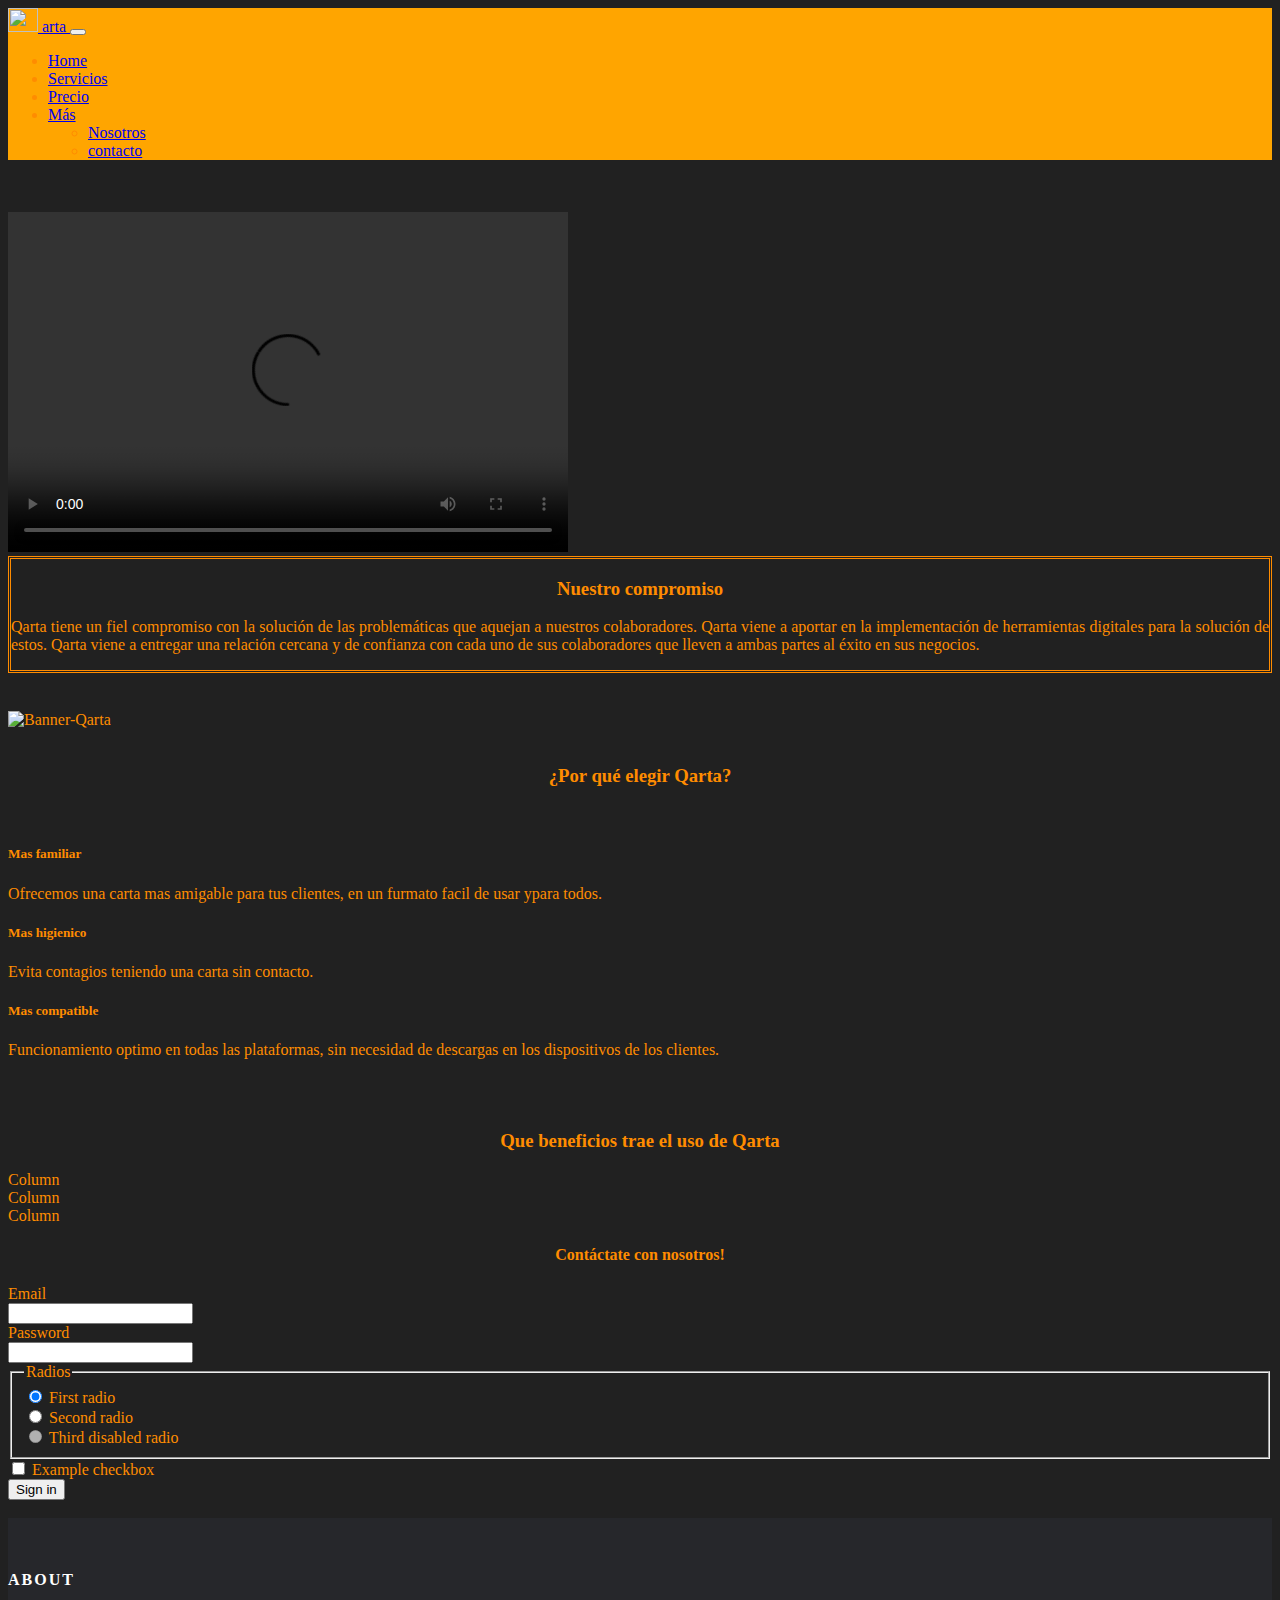
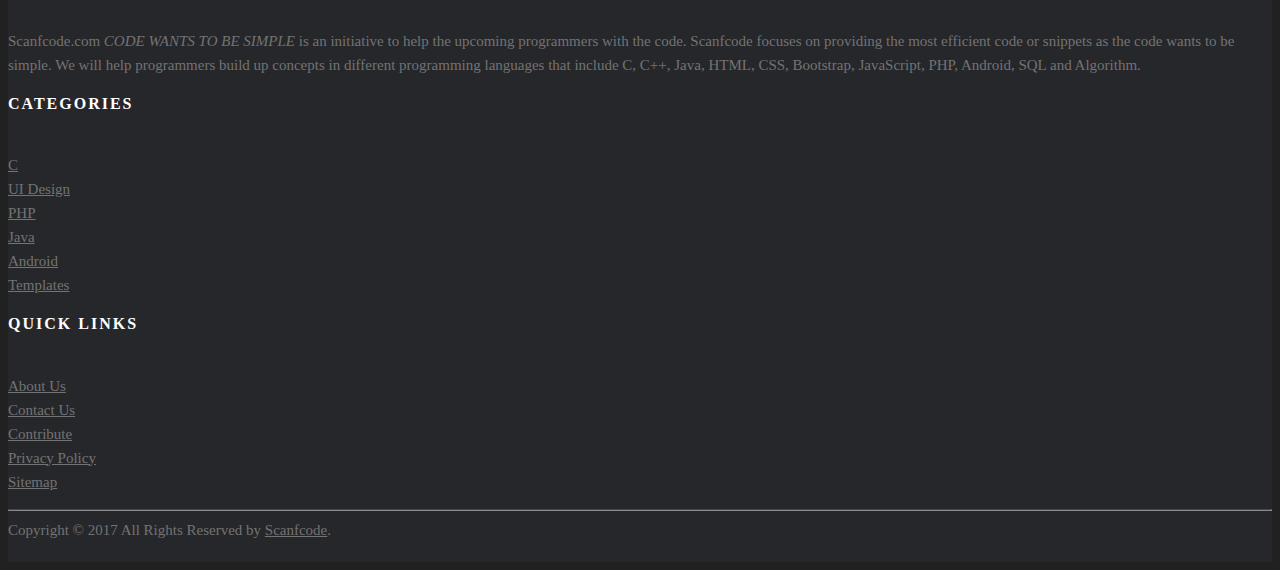
==== index.html @ 9dbbf7dd "Cambio de archivo pero con el mismo contenido" ====
<!DOCTYPE html>
<html lang="es">  
<head>    
    <title>Qarta Software Restaurante</title>    
    <meta name="viewport" content="width=device-width, initial-scale=1.0">
    <meta charset="UTF-8">
    <meta name="title" content="Título de la WEB">
    <meta name="description" content="Descripción de la WEB">    
    <link href="https://cdn.jsdelivr.net/npm/bootstrap@5.1.0/dist/css/bootstrap.min.css" rel="stylesheet" integrity="sha384-KyZXEAg3QhqLMpG8r+8fhAXLRk2vvoC2f3B09zVXn8CA5QIVfZOJ3BCsw2P0p/We" crossorigin="anonymous">
    <LINK REL=StyleSheet HREF="estilos.css" TYPE="text/css" MEDIA=screen>   
</head>
<nav class="navbar navbar-expand-lg" style="background-color: orange;">
  <div class="container-fluid">
     <a class="navbar-brand" href="#">
      <img src="C:\Users\Matias Orellana\Downloads\logo_yellow.png" alt="" width="30" height="24" class="d-inline-block align-text-top">
      arta
    <button class="navbar-toggler" type="button" data-bs-toggle="collapse" data-bs-target="#navbarNavDropdown" aria-controls="navbarNavDropdown" aria-expanded="false" aria-label="Toggle navigation">
      <span class="navbar-toggler-icon"></span>
    </button>
    <div class="collapse navbar-collapse" id="navbarNavDropdown">
      <ul class="navbar-nav">
        <li class="nav-item">
          <a class="nav-link active" aria-current="page" href="#">Home</a>
        </li>
        <li class="nav-item">
          <a class="nav-link" href="#">Servicios</a>
        </li>
        <li class="nav-item">
          <a class="nav-link" href="#">Precio</a>
        </li>
        <li class="nav-item dropdown">
          <a class="nav-link dropdown-toggle" href="#" id="navbarDropdownMenuLink" role="button" data-bs-toggle="dropdown" aria-expanded="false">
            Más
          </a>
          <ul class="dropdown-menu" aria-labelledby="navbarDropdownMenuLink">
            <li><a class="dropdown-item" href="#">Nosotros</a></li>
            <li><a class="dropdown-item" href="#">contacto</a></li>
            
          </ul>
        </li>
      </ul>
    </div>
  </div>
</nav>
<br>
<br>
<body>
  <div class="container">
  <div class="row">
    <div class="col">
      <video width="560" height="340" controls> 
  <source src="C:\Users\Matias Orellana\Downloads\pitch final.mp4" type="video/mp4">
    </div>
    <div class="col" id="col-NC">
      <h3 id="NC-0">Nuestro compromiso</h3>
      <p id="NC-1">Qarta tiene un fiel compromiso con la solución de las problemáticas que aquejan a nuestros colaboradores. Qarta viene a aportar en la implementación de herramientas digitales para la solución de estos. Qarta viene a entregar una relación cercana y de confianza con cada uno de sus colaboradores que lleven a ambas partes al éxito en sus negocios.</p>
    </div>
    
  </div>
</div> 
<br>
<br>
<div class="container">
  <img src="C:\Users\Matias Orellana\Downloads\banner2.jpg"class="img-fluid" alt="Banner-Qarta" align="center">
</div>
<br>
<h3 align="center">¿Por qué elegir Qarta?</h3>
<br>
<div class="container">
  <div class="row">
    <div class="col">
      <h5>Mas familiar</h5>
      <p>Ofrecemos una carta mas amigable para tus clientes, en un furmato facil de usar ypara todos.</p>
    </div>
    <div class="col">
      <h5>Mas higienico</h5>
      <p>Evita contagios teniendo una carta sin contacto.</p>
    </div>
    <div class="col">
      <h5>Mas compatible</h5>
      <p>Funcionamiento optimo en todas las plataformas, sin necesidad de descargas en los dispositivos de los clientes.</p>
    </div>
  </div>
</div>
<br>
<br>
<h3 align="center"> Que beneficios trae el uso de Qarta </h3>
<div class="container">
  <div class="Column">
    <div class="row">
      Column
    </div>
    <div class="row">
      Column
    </div>
    <div class="row">
      Column
    </div>
  </div>
</div>
<h4 align="center">Contáctate con nosotros!</h4>
<div class="container">
    <form>
      <div class="row mb-3">
        <label for="inputEmail3" class="col-sm-2 col-form-label">Email</label>
        <div class="col-sm-10">
          <input type="email" class="form-control" id="inputEmail3">
        </div>
      </div>
      <div class="row mb-3">
        <label for="inputPassword3" class="col-sm-2 col-form-label">Password</label>
        <div class="col-sm-10">
          <input type="password" class="form-control" id="inputPassword3">
        </div>
      </div>
      <fieldset class="row mb-3">
        <legend class="col-form-label col-sm-2 pt-0">Radios</legend>
        <div class="col-sm-10">
          <div class="form-check">
            <input class="form-check-input" type="radio" name="gridRadios" id="gridRadios1" value="option1" checked>
            <label class="form-check-label" for="gridRadios1">
              First radio
            </label>
          </div>
          <div class="form-check">
            <input class="form-check-input" type="radio" name="gridRadios" id="gridRadios2" value="option2">
            <label class="form-check-label" for="gridRadios2">
              Second radio
            </label>
          </div>
          <div class="form-check disabled">
            <input class="form-check-input" type="radio" name="gridRadios" id="gridRadios3" value="option3" disabled>
            <label class="form-check-label" for="gridRadios3">
              Third disabled radio
            </label>
          </div>
        </div>
      </fieldset>
      <div class="row mb-3">
        <div class="col-sm-10 offset-sm-2">
          <div class="form-check">
            <input class="form-check-input" type="checkbox" id="gridCheck1">
            <label class="form-check-label" for="gridCheck1">
              Example checkbox
            </label>
          </div>
        </div>
      </div>
      <button type="submit" class="btn btn-primary">Sign in</button>
    </form>
</div>
<br>

    <script src="https://cdn.jsdelivr.net/npm/bootstrap@5.1.0/dist/js/bootstrap.bundle.min.js" integrity="sha384-U1DAWAznBHeqEIlVSCgzq+c9gqGAJn5c/t99JyeKa9xxaYpSvHU5awsuZVVFIhvj" crossorigin="anonymous"></script>
</body>

  <!-- Site footer -->
    <footer class="site-footer">
      <div class="container">
        <div class="row">
          <div class="col-sm-12 col-md-6">
            <h6>About</h6>
            <p class="text-justify">Scanfcode.com <i>CODE WANTS TO BE SIMPLE </i> is an initiative  to help the upcoming programmers with the code. Scanfcode focuses on providing the most efficient code or snippets as the code wants to be simple. We will help programmers build up concepts in different programming languages that include C, C++, Java, HTML, CSS, Bootstrap, JavaScript, PHP, Android, SQL and Algorithm.</p>
          </div>

          <div class="col-xs-6 col-md-3">
            <h6>Categories</h6>
            <ul class="footer-links">
              <li><a href="http://scanfcode.com/category/c-language/">C</a></li>
              <li><a href="http://scanfcode.com/category/front-end-development/">UI Design</a></li>
              <li><a href="http://scanfcode.com/category/back-end-development/">PHP</a></li>
              <li><a href="http://scanfcode.com/category/java-programming-language/">Java</a></li>
              <li><a href="http://scanfcode.com/category/android/">Android</a></li>
              <li><a href="http://scanfcode.com/category/templates/">Templates</a></li>
            </ul>
          </div>

          <div class="col-xs-6 col-md-3">
            <h6>Quick Links</h6>
            <ul class="footer-links">
              <li><a href="http://scanfcode.com/about/">About Us</a></li>
              <li><a href="http://scanfcode.com/contact/">Contact Us</a></li>
              <li><a href="http://scanfcode.com/contribute-at-scanfcode/">Contribute</a></li>
              <li><a href="http://scanfcode.com/privacy-policy/">Privacy Policy</a></li>
              <li><a href="http://scanfcode.com/sitemap/">Sitemap</a></li>
            </ul>
          </div>
        </div>
        <hr>
      </div>
      <div class="container">
        <div class="row">
          <div class="col-md-8 col-sm-6 col-xs-12">
            <p class="copyright-text">Copyright &copy; 2017 All Rights Reserved by 
         <a href="#">Scanfcode</a>.
            </p>
          </div>

          
        </div>
      </div>
</footer>

</html>
---- estilos.css ----
body{background-color:#212121;
color: darkorange;}
 #col-NC{ border: double; border-color: darkorange;}
 #NC-1 {text-align: justify;}
 #NC-0 {text-align: center;}


.site-footer
{
  background-color:#26272b;
  padding:45px 0 20px;
  font-size:15px;
  line-height:24px;
  color:#737373;
}
.site-footer hr
{
  border-top-color:#bbb;
  opacity:0.5
}
.site-footer hr.small
{
  margin:20px 0
}
.site-footer h6
{
  color:#fff;
  font-size:16px;
  text-transform:uppercase;
  margin-top:5px;
  letter-spacing:2px
}
.site-footer a
{
  color:#737373;
}
.site-footer a:hover
{
  color:#3366cc;
  text-decoration:none;
}
.footer-links
{
  padding-left:0;
  list-style:none
}
.footer-links li
{
  display:block
}
.footer-links a
{
  color:#737373
}
.footer-links a:active,.footer-links a:focus,.footer-links a:hover
{
  color:#3366cc;
  text-decoration:none;
}
.footer-links.inline li
{
  display:inline-block
}
.site-footer .social-icons
{
  text-align:right
}
.site-footer .social-icons a
{
  width:40px;
  height:40px;
  line-height:40px;
  margin-left:6px;
  margin-right:0;
  border-radius:100%;
  background-color:#33353d
}
.copyright-text
{
  margin:0
}
@media (max-width:991px)
{
  .site-footer [class^=col-]
  {
    margin-bottom:30px
  }
}
@media (max-width:767px)
{
  .site-footer
  {
    padding-bottom:0
  }
  .site-footer .copyright-text,.site-footer .social-icons
  {
    text-align:center
  }
}
.social-icons
{
  padding-left:0;
  margin-bottom:0;
  list-style:none
}
.social-icons li
{
  display:inline-block;
  margin-bottom:4px
}
.social-icons li.title
{
  margin-right:15px;
  text-transform:uppercase;
  color:#96a2b2;
  font-weight:700;
  font-size:13px
}
.social-icons a{
  background-color:#eceeef;
  color:#818a91;
  font-size:16px;
  display:inline-block;
  line-height:44px;
  width:44px;
  height:44px;
  text-align:center;
  margin-right:8px;
  border-radius:100%;
  -webkit-transition:all .2s linear;
  -o-transition:all .2s linear;
  transition:all .2s linear
}
.social-icons a:active,.social-icons a:focus,.social-icons a:hover
{
  color:#fff;
  background-color:#29aafe
}
.social-icons.size-sm a
{
  line-height:34px;
  height:34px;
  width:34px;
  font-size:14px
}
.social-icons a.facebook:hover
{
  background-color:#3b5998
}
.social-icons a.twitter:hover
{
  background-color:#00aced
}
.social-icons a.linkedin:hover
{
  background-color:#007bb6
}
.social-icons a.dribbble:hover
{
  background-color:#ea4c89
}
@media (max-width:767px)
{
  .social-icons li.title
  {
    display:block;
    margin-right:0;
    font-weight:600
  }
}
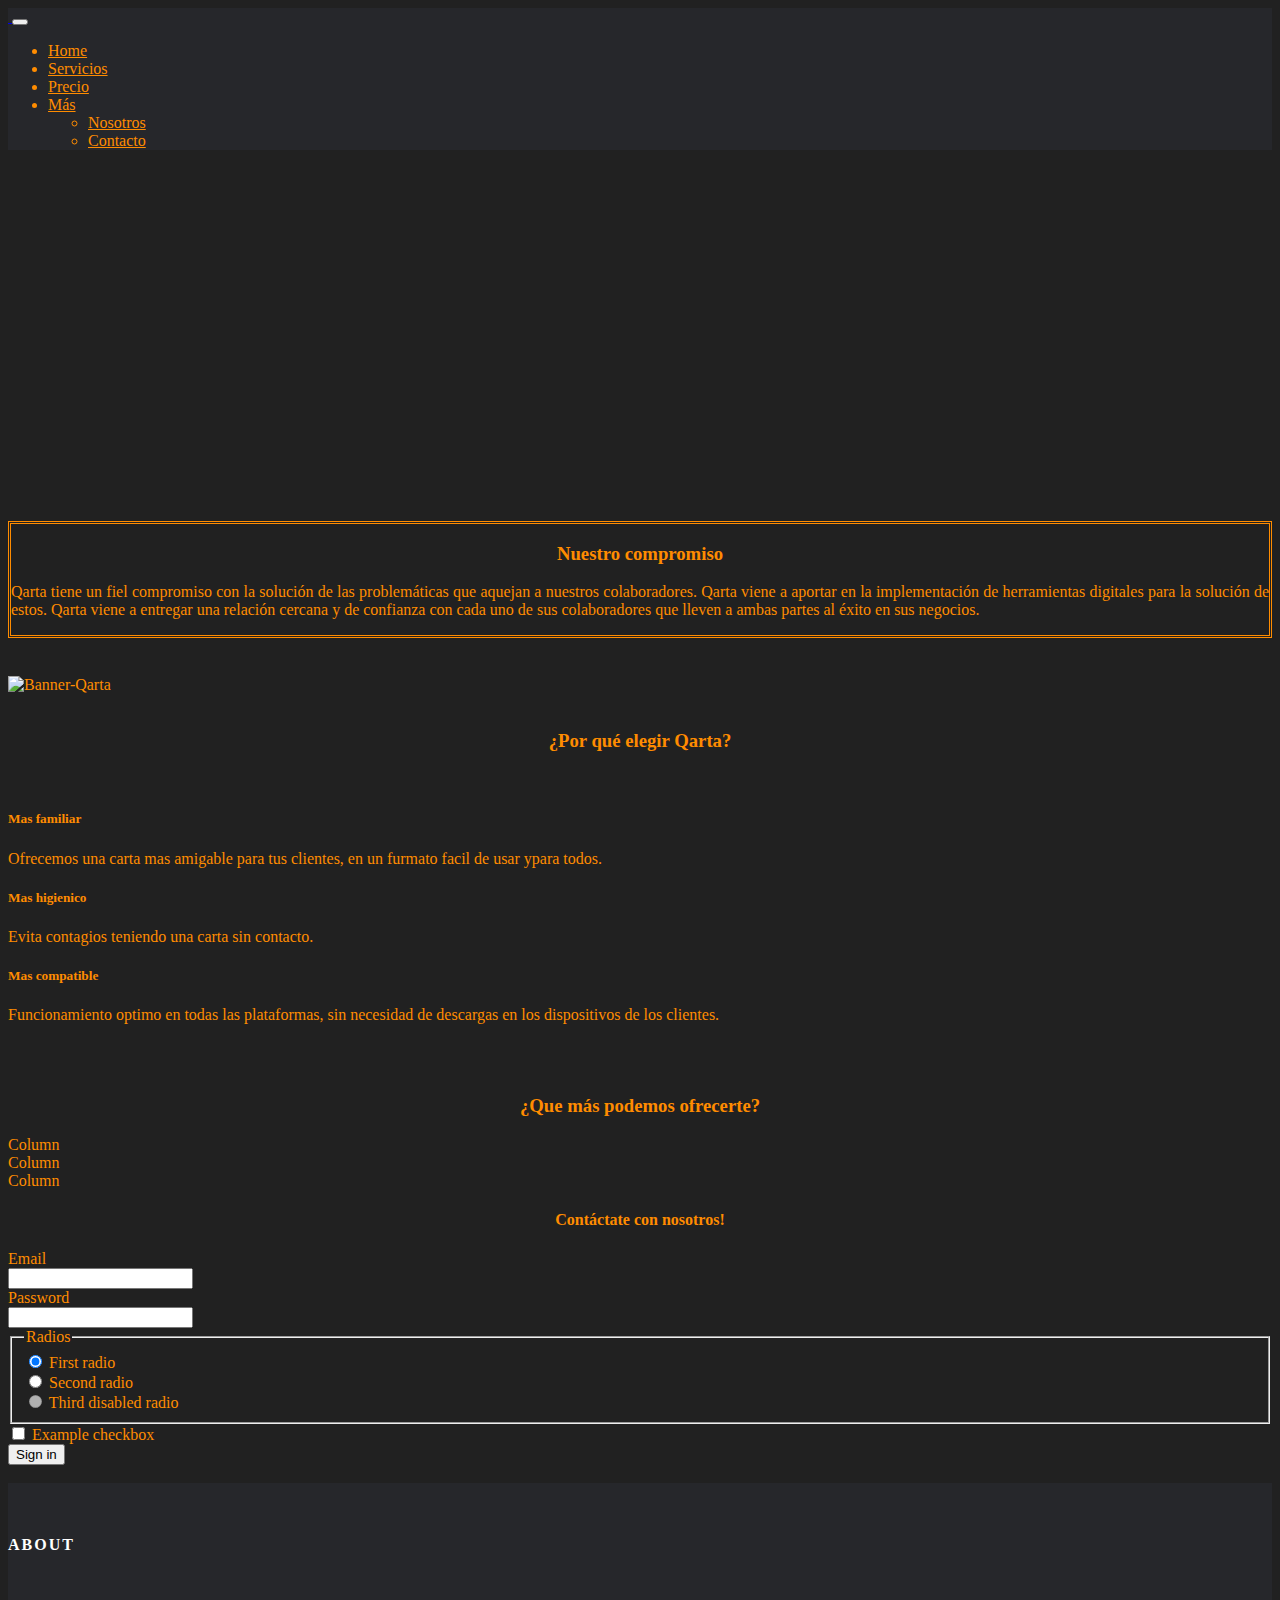
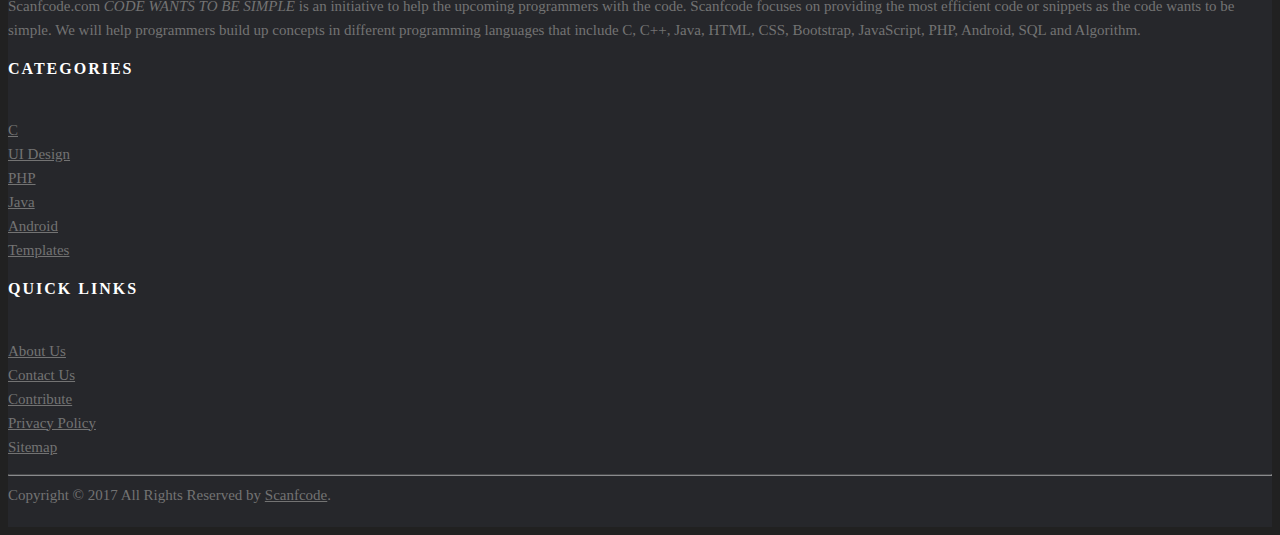
==== commit 35043c26: "Cambio en el estilo del navbar" ====
--- a/index.html
+++ b/index.html
@@ -9,32 +9,32 @@
     <link href="https://cdn.jsdelivr.net/npm/bootstrap@5.1.0/dist/css/bootstrap.min.css" rel="stylesheet" integrity="sha384-KyZXEAg3QhqLMpG8r+8fhAXLRk2vvoC2f3B09zVXn8CA5QIVfZOJ3BCsw2P0p/We" crossorigin="anonymous">
     <LINK REL=StyleSheet HREF="estilos.css" TYPE="text/css" MEDIA=screen>   
 </head>
-<nav class="navbar navbar-expand-lg" style="background-color: orange;">
+<nav class="navbar navbar-expand-lg navbar-light" style="background-color: #26272b;">
   <div class="container-fluid">
      <a class="navbar-brand" href="#">
-      <img src="C:\Users\Matias Orellana\Downloads\logo_yellow.png" alt="" width="30" height="24" class="d-inline-block align-text-top">
-      arta
+      <img src="C:\Users\Matias Orellana\Downloads\logo_yellow.png" alt="" width="30" class="d-inline-block align-text-top">
+       </a>
     <button class="navbar-toggler" type="button" data-bs-toggle="collapse" data-bs-target="#navbarNavDropdown" aria-controls="navbarNavDropdown" aria-expanded="false" aria-label="Toggle navigation">
       <span class="navbar-toggler-icon"></span>
     </button>
     <div class="collapse navbar-collapse" id="navbarNavDropdown">
       <ul class="navbar-nav">
         <li class="nav-item">
-          <a class="nav-link active" aria-current="page" href="#">Home</a>
+          <a class="nav-link active" aria-current="page" href="#" id="Home-lnk">Home</a>
         </li>
         <li class="nav-item">
-          <a class="nav-link" href="#">Servicios</a>
+          <a class="nav-link" href="#" id="Serv-lnk">Servicios</a>
         </li>
         <li class="nav-item">
-          <a class="nav-link" href="#">Precio</a>
+          <a class="nav-link" href="#" id="Prc-lnk">Precio</a>
         </li>
         <li class="nav-item dropdown">
           <a class="nav-link dropdown-toggle" href="#" id="navbarDropdownMenuLink" role="button" data-bs-toggle="dropdown" aria-expanded="false">
             Más
           </a>
-          <ul class="dropdown-menu" aria-labelledby="navbarDropdownMenuLink">
-            <li><a class="dropdown-item" href="#">Nosotros</a></li>
-            <li><a class="dropdown-item" href="#">contacto</a></li>
+          <ul class="dropdown-menu" aria-labelledby="navbarDropdownMenuLink" style="background-color:#26272b">
+            <li><a class="dropdown-item" href="#" id="Nos-lnk">Nosotros</a></li>
+            <li><a class="dropdown-item" href="#" id="Cont-lnk">Contacto</a></li>
             
           </ul>
         </li>
@@ -48,8 +48,7 @@
   <div class="container">
   <div class="row">
     <div class="col">
-      <video width="560" height="340" controls> 
-  <source src="C:\Users\Matias Orellana\Downloads\pitch final.mp4" type="video/mp4">
+      <iframe width="560" height="315" src="https://www.youtube.com/embed/vrWPm-w1w8I" title="YouTube video player" frameborder="0" allow="accelerometer; autoplay; clipboard-write; encrypted-media; gyroscope; picture-in-picture" allowfullscreen></iframe>
     </div>
     <div class="col" id="col-NC">
       <h3 id="NC-0">Nuestro compromiso</h3>
@@ -84,7 +83,7 @@
 </div>
 <br>
 <br>
-<h3 align="center"> Que beneficios trae el uso de Qarta </h3>
+<h3 align="center"> ¿Que más podemos ofrecerte? </h3>
 <div class="container">
   <div class="Column">
     <div class="row">
--- a/estilos.css
+++ b/estilos.css
@@ -4,6 +4,12 @@
  #NC-1 {text-align: justify;}
  #NC-0 {text-align: center;}
 
+#Home-lnk{color: darkorange;}
+#Serv-lnk{color: darkorange;}
+#Prc-lnk{color: darkorange;}
+#navbarDropdownMenuLink{color: darkorange;}
+#Nos-lnk{color: darkorange;}
+#Cont-lnk{color: darkorange;}
 
 .site-footer
 {
